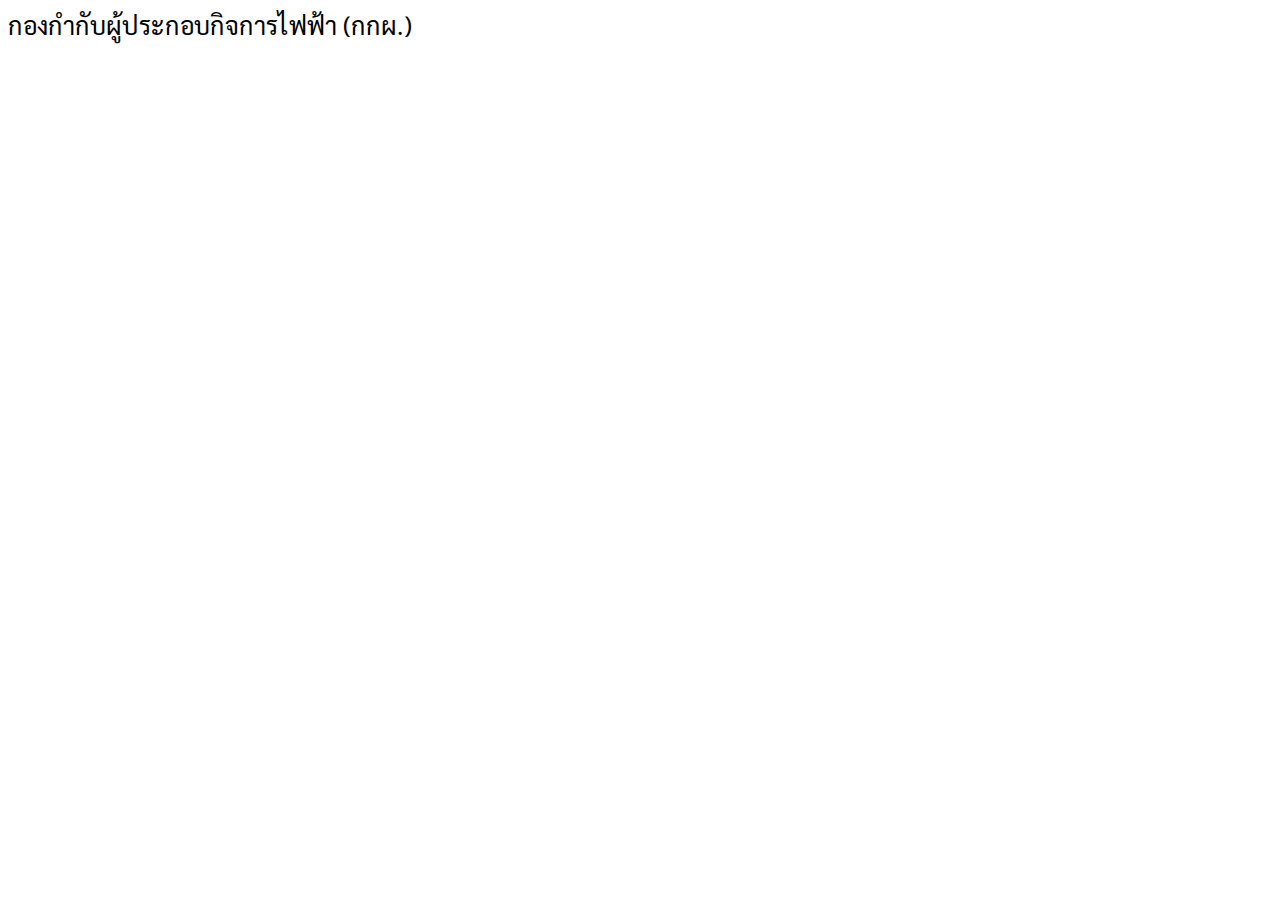
==== index.html @ 3230f532 "update readme and index file" ====
<html lang="th">
<head>
    <meta charset="UTF-8">
    <meta http-equiv="X-UA-Competible" content="IE-edge">
    <meta name="viewport" content="width=device-width, initial-scale=1.0">
    <title>กองกำกับผู้ประกอบกิจการไฟฟ้า - หน้าแรก</title>
    <link rel="stylesheet" href="Style.css">
    <link rel="stylesheet" href="https://fonts.googleapis.com/css?family=Sarabun">
    <p style= "font-family:Sarabun;font-size: 25px;">กองกำกับผู้ประกอบกิจการไฟฟ้า (กกผ.)</p>

</head>
<body>
    <!--<h2>กองกำกับผู้ประกอบกิจการไฟฟ้า (กกผ.)</h2>-->
</body>
</html>
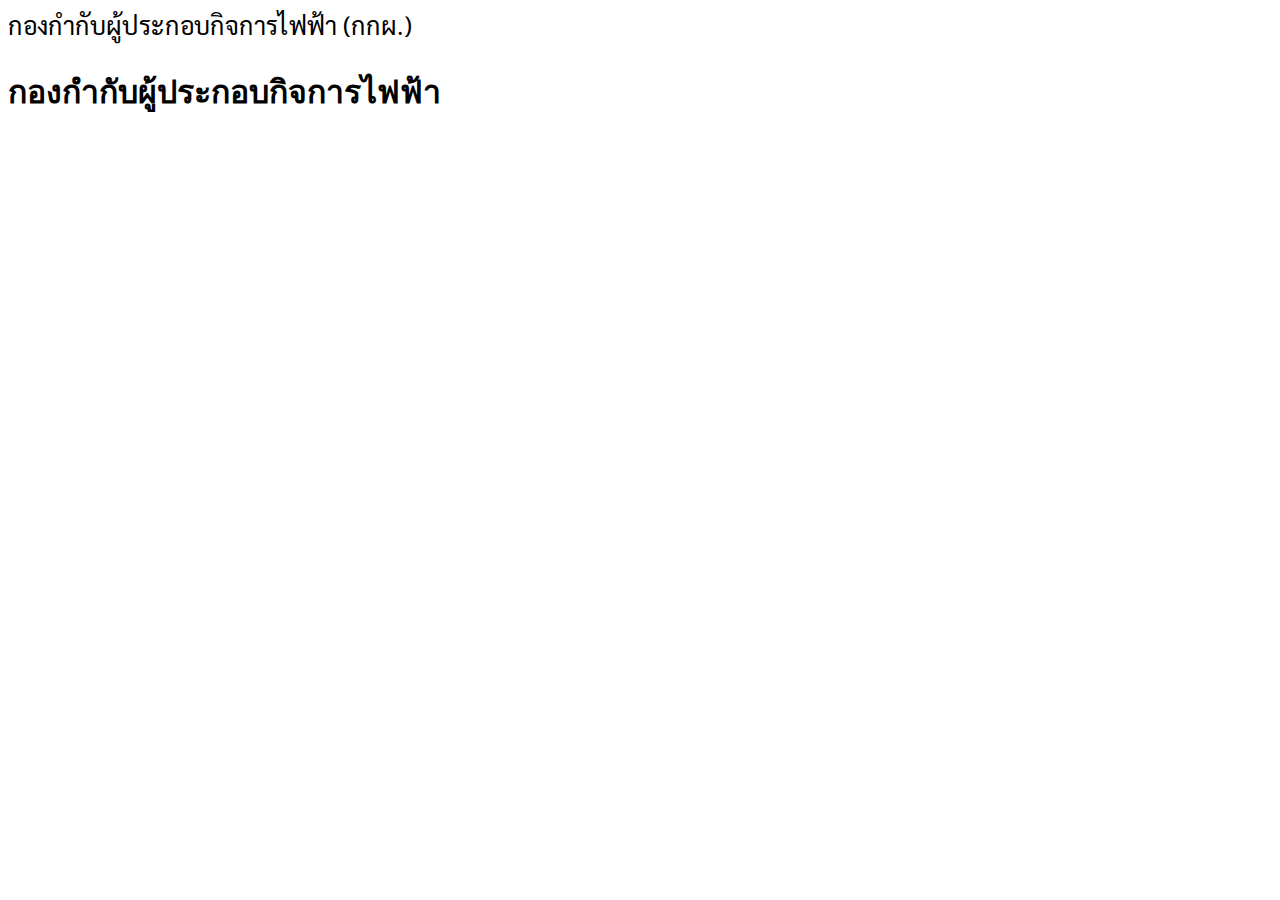
==== commit 7793d0c6: "update 6/11/2023" ====
--- a/index.html
+++ b/index.html
@@ -10,6 +10,7 @@
 
 </head>
 <body>
-    <!--<h2>กองกำกับผู้ประกอบกิจการไฟฟ้า (กกผ.)</h2>-->
+    <h1>กองกำกับผู้ประกอบกิจการไฟฟ้า</h1>
+    <script>src="script.js"</script>
 </body>
 </html>